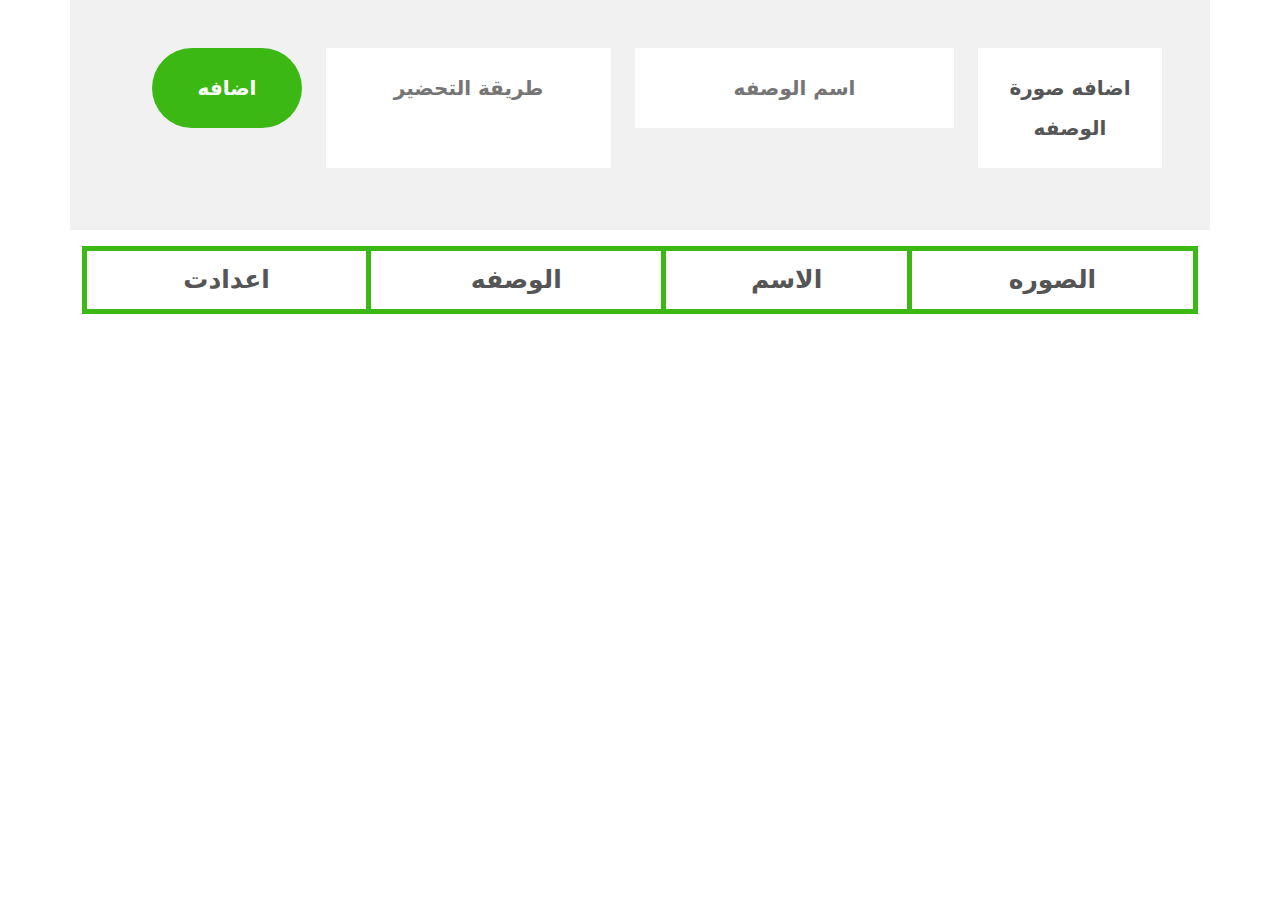
==== admin.html @ 927aaa8d "Staring files" ====
<!DOCTYPE html>
<html lang="en">
  <head>
    <meta charset="utf-8" />
    <title>اكلتي</title>
    <meta content="width=device-width, initial-scale=1.0" name="viewport" />
    <meta content="Foody" name="keywords" />
    <meta content="Foody" name="description" />

    <!-- Favicon -->
    <link rel="shortcut icon" href="img/icon-3.png" type="image/x-icon" />

    <!-- Google Web Fonts -->
    <link rel="preconnect" href="https://fonts.googleapis.com" />
    <link rel="preconnect" href="https://fonts.gstatic.com" crossorigin />
    <link
      href="https://fonts.googleapis.com/css2?family=Open+Sans:wght@400;500&family=Lora:wght@600;700&display=swap"
      rel="stylesheet"
    />

    <!-- Icon Font Stylesheet -->
    <link
      href="https://cdnjs.cloudflare.com/ajax/libs/font-awesome/5.10.0/css/all.min.css"
      rel="stylesheet"
    />
    <link
      href="https://cdn.jsdelivr.net/npm/bootstrap-icons@1.4.1/font/bootstrap-icons.css"
      rel="stylesheet"
    />

    <!-- Libraries Stylesheet -->
    <link href="lib/animate/animate.min.css" rel="stylesheet" />
    <link href="lib/owlcarousel/assets/owl.carousel.min.css" rel="stylesheet" />

    <!-- Customized Bootstrap Stylesheet -->
    <link href="css/bootstrap.min.css" rel="stylesheet" />

    <!-- Template Stylesheet -->
    <link href="css/style.css" rel="stylesheet" />
    <style>
      input,
      input:focus,
      input:hover,
      button,
      textarea {
        background: #fff;
        padding: 20px;
        font-size: 20px;
        text-align: center;
        line-height: 2;
        font-weight: bold;
        font-family: system-ui;
        border: none;
        box-shadow: 0;
        resize: none;
      }
      button {
        border-radius: 50px;
        background-color: #3cb815;
        color: #fff;
        width: 150px;
      }
      table {
        width: 100%;
        font-size: 25px;
        font-family: system-ui, -apple-system, BlinkMacSystemFont, "Segoe UI",
          Roboto, Oxygen, Ubuntu, Cantarell, "Open Sans", "Helvetica Neue",
          sans-serif;
        border: 2px solid #3cb815;
      }
      thead tr th {
        border-width: 5px !important;
        padding: 10px;
        text-align: center;
      }
    </style>
  </head>
  <body style="direction: rtl">
    <div class="container p-5" style="background: #f1f1f1">
      <div class="row">
        <div class="col">
          <label
            for="label-img"
            class="form-label d-block"
            style="
              background: #fff;
              padding: 20px;
              font-size: 20px;
              text-align: center;
              line-height: 2;
              font-weight: bold;
              font-family: system-ui;
              cursor: pointer;
            "
          >
            اضافه صورة الوصفه</label
          >
          <input type="file" id="label-img" style="display: none" />
        </div>
        <div class="col">
          <input
            type="text"
            class="form-label"
            name=""
            id=""
            placeholder="اسم الوصفه"
          />
        </div>
        <div class="col">
          <textarea class="form-label" placeholder="طريقة التحضير"></textarea>
        </div>
        <div class="col">
          <button>اضافه</button>
        </div>
      </div>
    </div>
    <div class="container pt-3">
      <table>
        <thead>
          <tr>
            <th>الصوره</th>
            <th>الاسم</th>
            <th>الوصفه</th>
            <th>اعدادت</th>
          </tr>
        </thead>
      </table>
    </div>
  </body>
</html>
---- css/style.css ----
/********** Template CSS **********/
:root {
  --primary: #3cb815;
  --secondary: #f65005;
  --light: #f7f8fc;
  --dark: #111111;
}

.back-to-top {
  position: fixed;
  display: none;
  right: 30px;
  bottom: 30px;
  z-index: 99;
}

.my-6 {
  margin-top: 6rem;
  margin-bottom: 6rem;
}

.py-6 {
  padding-top: 6rem;
  padding-bottom: 6rem;
}

.bg-icon {
  background: url(../img/bg-icon.png) center center repeat;
  background-size: contain;
}

/*** Spinner ***/
#spinner {
  opacity: 0;
  visibility: hidden;
  transition: opacity 0.5s ease-out, visibility 0s linear 0.5s;
  z-index: 99999;
}

#spinner.show {
  transition: opacity 0.5s ease-out, visibility 0s linear 0s;
  visibility: visible;
  opacity: 1;
}

/*** Button ***/
.btn {
  font-weight: 500;
  transition: 0.5s;
}

.btn.btn-primary,
.btn.btn-secondary,
.btn.btn-outline-primary:hover,
.btn.btn-outline-secondary:hover {
  color: #ffffff;
}

.btn-square {
  width: 38px;
  height: 38px;
}

.btn-sm-square {
  width: 32px;
  height: 32px;
}

.btn-lg-square {
  width: 48px;
  height: 48px;
}

.btn-square,
.btn-sm-square,
.btn-lg-square {
  padding: 0;
  display: flex;
  align-items: center;
  justify-content: center;
  font-weight: normal;
}

/*** Navbar ***/
.fixed-top {
  transition: 0.5s;
}

.top-bar {
  height: 45px;
  border-bottom: 1px solid rgba(0, 0, 0, 0.07);
}

.navbar .dropdown-toggle::after {
  border: none;
  content: "\f107";
  font-family: "Font Awesome 5 Free";
  font-weight: 900;
  vertical-align: middle;
  margin-left: 8px;
}

.navbar .navbar-nav .nav-link {
  padding: 25px 15px;
  color: #555555;
  font-weight: 500;
  outline: none;
}

.navbar .navbar-nav .nav-link:hover,
.navbar .navbar-nav .nav-link.active {
  color: var(--dark);
}

@media (max-width: 991.98px) {
  .navbar .navbar-nav {
    margin-top: 10px;
    border-top: 1px solid rgba(0, 0, 0, 0.07);
    background: #ffffff;
  }

  .navbar .navbar-nav .nav-link {
    padding: 10px;
  }
}

@media (min-width: 992px) {
  .navbar .nav-item .dropdown-menu {
    display: block;
    visibility: hidden;
    top: 100%;
    transform: rotateX(-75deg);
    transform-origin: 0% 0%;
    transition: 0.5s;
    opacity: 0;
  }

  .navbar .nav-item:hover .dropdown-menu {
    transform: rotateX(0deg);
    visibility: visible;
    transition: 0.5s;
    opacity: 1;
  }
}

/*** Header ***/
.carousel-caption {
  top: 0;
  left: 0;
  right: 0;
  bottom: 0;
  display: flex;
  align-items: center;
  justify-content: center;
  text-align: start;
  z-index: 1;
}

.carousel-control-prev,
.carousel-control-next {
  width: 15%;
}

.carousel-control-prev-icon,
.carousel-control-next-icon {
  width: 3rem;
  height: 3rem;
  background-color: var(--primary);
  border: 10px solid var(--primary);
  border-radius: 3rem;
}

@media (max-width: 768px) {
  #header-carousel .carousel-item {
    position: relative;
    min-height: 450px;
  }

  #header-carousel .carousel-item img {
    position: absolute;
    width: 100%;
    height: 100%;
    object-fit: cover;
  }
}

.page-header {
  padding-top: 12rem;
  padding-bottom: 6rem;
  background: url(../img/carousel-1.jpg) top right no-repeat;
  background-size: cover;
}

.breadcrumb-item + .breadcrumb-item::before {
  color: #999999;
}

/*** Section Header ***/
.section-header {
  position: relative;
  padding-top: 25px;
}

.section-header::before {
  position: absolute;
  content: "";
  width: 60px;
  height: 2px;
  top: 0;
  left: 50%;
  transform: translateX(-50%);
  background: var(--primary);
}

.section-header::after {
  position: absolute;
  content: "";
  width: 90px;
  height: 2px;
  top: 10px;
  left: 50%;
  transform: translateX(-50%);
  background: var(--secondary);
}

.section-header.text-start::before,
.section-header.text-start::after {
  left: 0;
  transform: translateX(0);
}

/*** About ***/
.about-img img {
  position: relative;
  z-index: 2;
}

.about-img::before {
  position: absolute;
  content: "";
  top: 0;
  left: -50%;
  width: 100%;
  height: 100%;
  background-image: -webkit-repeating-radial-gradient(
    #ffffff,
    #eeeeee 5px,
    transparent 5px,
    transparent 10px
  );
  background-image: -moz-repeating-radial-gradient(
    #ffffff,
    #eeeeee 5px,
    transparent 5px,
    transparent 10px
  );
  background-image: -ms-repeating-radial-gradient(
    #ffffff,
    #eeeeee 5px,
    transparent 5px,
    transparent 10px
  );
  background-image: -o-repeating-radial-gradient(
    #ffffff,
    #eeeeee 5px,
    transparent 5px,
    transparent 10px
  );
  background-image: repeating-radial-gradient(
    #ffffff,
    #eeeeee 5px,
    transparent 5px,
    transparent 10px
  );
  background-size: 20px 20px;
  transform: skew(20deg);
  z-index: 1;
}

/*** Product ***/
.nav-pills .nav-item .btn {
  color: var(--dark);
}

.nav-pills .nav-item .btn:hover,
.nav-pills .nav-item .btn.active {
  color: #ffffff;
}

.product-item {
  box-shadow: 0 0 45px rgba(0, 0, 0, 0.07);
}

.product-item img {
  transition: 0.5s;
}



.product-item small a:hover {
  color: var(--primary) !important;
}

/*** Testimonial ***/
.testimonial-carousel .owl-item .testimonial-item img {
  width: 60px;
  height: 60px;
}

.testimonial-carousel .owl-item .testimonial-item,
.testimonial-carousel .owl-item .testimonial-item * {
  transition: 0.5s;
}

.testimonial-carousel .owl-item.center .testimonial-item {
  background: var(--primary) !important;
}

.testimonial-carousel .owl-item.center .testimonial-item * {
  color: #ffffff !important;
}

.testimonial-carousel .owl-item.center .testimonial-item i {
  color: var(--secondary) !important;
}

.testimonial-carousel .owl-nav {
  margin-top: 30px;
  display: flex;
  justify-content: center;
}

.testimonial-carousel .owl-nav .owl-prev,
.testimonial-carousel .owl-nav .owl-next {
  margin: 0 12px;
  width: 50px;
  height: 50px;
  display: flex;
  align-items: center;
  justify-content: center;
  color: var(--dark);
  border: 2px solid var(--primary);
  border-radius: 50px;
  font-size: 18px;
  transition: 0.5s;
}

.testimonial-carousel .owl-nav .owl-prev:hover,
.testimonial-carousel .owl-nav .owl-next:hover {
  color: #ffffff;
  background: var(--primary);
}

/*** Footer ***/
.footer {
  color: #999999;
}

.footer .btn.btn-link {
  display: block;
  margin-bottom: 5px;
  padding: 0;
  text-align: left;
  color: #999999;
  font-weight: normal;
  text-transform: capitalize;
  transition: 0.3s;
}

.footer .btn.btn-link::before {
  position: relative;
  content: "\f105";
  font-family: "Font Awesome 5 Free";
  font-weight: 900;
  color: #999999;
  margin-right: 10px;
}

.footer .btn.btn-link:hover {
  color: var(--light);
  letter-spacing: 1px;
  box-shadow: none;
}

.footer .copyright {
  padding: 25px 0;
  font-size: 15px;
  border-top: 1px solid rgba(256, 256, 256, 0.1);
}

.footer .copyright a {
  color: var(--light);
}

.footer .copyright a:hover {
  color: var(--primary);
}
.part-food {
  line-height: 2;
  margin: 10px auto;
  font-size: 20px;
  padding: 20px;
}
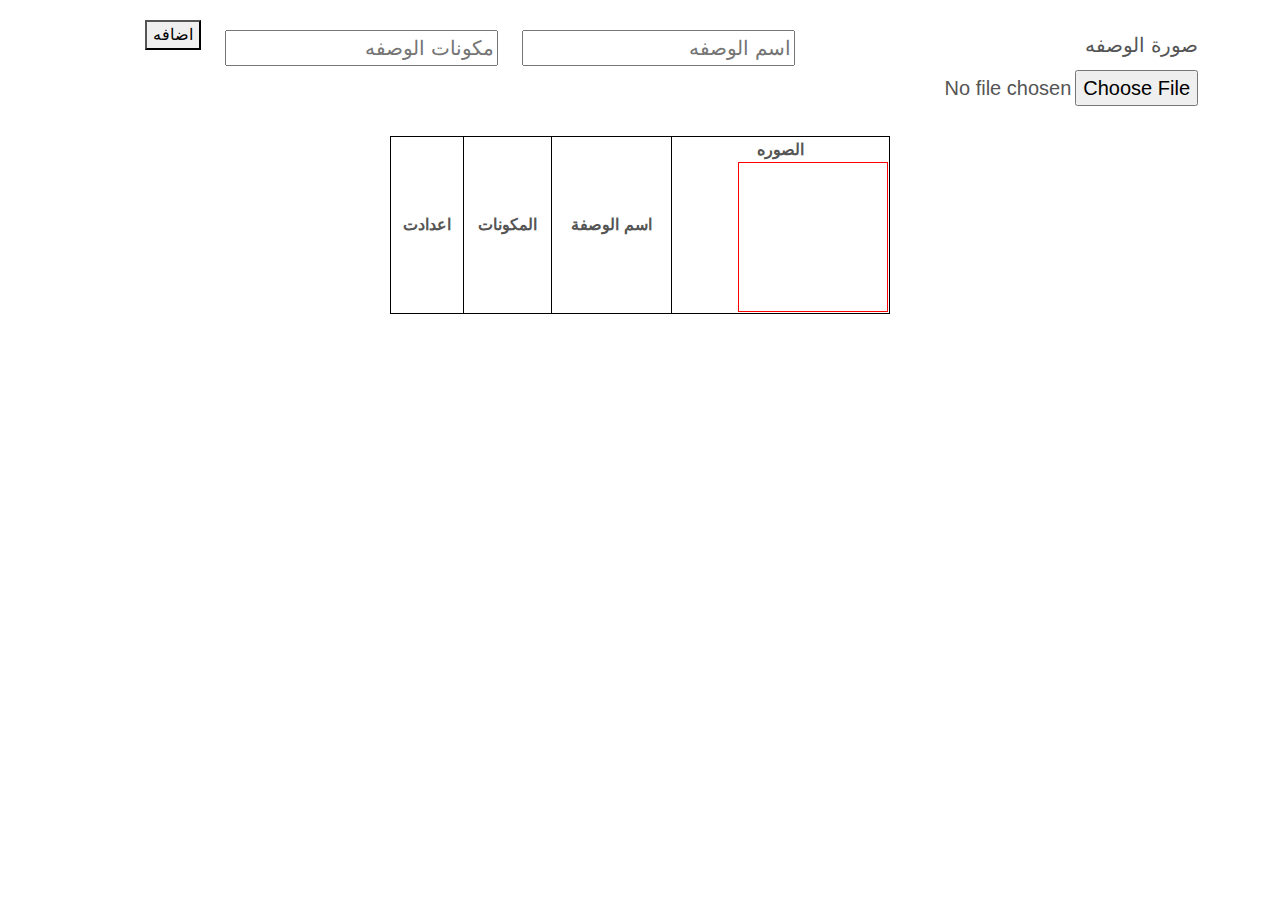
==== commit 8d5c51ef: "Staring files" ====
--- a/admin.html
+++ b/admin.html
@@ -1,130 +1,164 @@
 <!DOCTYPE html>
 <html lang="en">
-  <head>
-    <meta charset="utf-8" />
-    <title>اكلتي</title>
-    <meta content="width=device-width, initial-scale=1.0" name="viewport" />
-    <meta content="Foody" name="keywords" />
-    <meta content="Foody" name="description" />
 
-    <!-- Favicon -->
-    <link rel="shortcut icon" href="img/icon-3.png" type="image/x-icon" />
+<head>
+  <meta charset="utf-8" />
+  <title>اكلتي</title>
+  <meta content="width=device-width, initial-scale=1.0" name="viewport" />
+  <meta content="Foody" name="keywords" />
+  <meta content="Foody" name="description" />
 
-    <!-- Google Web Fonts -->
-    <link rel="preconnect" href="https://fonts.googleapis.com" />
-    <link rel="preconnect" href="https://fonts.gstatic.com" crossorigin />
-    <link
-      href="https://fonts.googleapis.com/css2?family=Open+Sans:wght@400;500&family=Lora:wght@600;700&display=swap"
-      rel="stylesheet"
-    />
+  <!-- Favicon -->
+  <link rel="shortcut icon" href="img/icon-3.png" type="image/x-icon" />
 
-    <!-- Icon Font Stylesheet -->
-    <link
-      href="https://cdnjs.cloudflare.com/ajax/libs/font-awesome/5.10.0/css/all.min.css"
-      rel="stylesheet"
-    />
-    <link
-      href="https://cdn.jsdelivr.net/npm/bootstrap-icons@1.4.1/font/bootstrap-icons.css"
-      rel="stylesheet"
-    />
+  <!-- Google Web Fonts -->
+  <link rel="preconnect" href="https://fonts.googleapis.com" />
+  <link rel="preconnect" href="https://fonts.gstatic.com" crossorigin />
+  <link href="https://fonts.googleapis.com/css2?family=Open+Sans:wght@400;500&family=Lora:wght@600;700&display=swap"
+    rel="stylesheet" />
 
-    <!-- Libraries Stylesheet -->
-    <link href="lib/animate/animate.min.css" rel="stylesheet" />
-    <link href="lib/owlcarousel/assets/owl.carousel.min.css" rel="stylesheet" />
+  <!-- Icon Font Stylesheet -->
+  <link href="https://cdnjs.cloudflare.com/ajax/libs/font-awesome/5.10.0/css/all.min.css" rel="stylesheet" />
+  <link href="https://cdn.jsdelivr.net/npm/bootstrap-icons@1.4.1/font/bootstrap-icons.css" rel="stylesheet" />
 
-    <!-- Customized Bootstrap Stylesheet -->
-    <link href="css/bootstrap.min.css" rel="stylesheet" />
+  <!-- Libraries Stylesheet -->
+  <link href="lib/animate/animate.min.css" rel="stylesheet" />
+  <link href="lib/owlcarousel/assets/owl.carousel.min.css" rel="stylesheet" />
 
-    <!-- Template Stylesheet -->
-    <link href="css/style.css" rel="stylesheet" />
-    <style>
-      input,
-      input:focus,
-      input:hover,
-      button,
-      textarea {
-        background: #fff;
-        padding: 20px;
-        font-size: 20px;
-        text-align: center;
-        line-height: 2;
-        font-weight: bold;
-        font-family: system-ui;
-        border: none;
-        box-shadow: 0;
-        resize: none;
-      }
-      button {
-        border-radius: 50px;
-        background-color: #3cb815;
-        color: #fff;
-        width: 150px;
-      }
-      table {
-        width: 100%;
-        font-size: 25px;
-        font-family: system-ui, -apple-system, BlinkMacSystemFont, "Segoe UI",
-          Roboto, Oxygen, Ubuntu, Cantarell, "Open Sans", "Helvetica Neue",
-          sans-serif;
-        border: 2px solid #3cb815;
-      }
-      thead tr th {
-        border-width: 5px !important;
-        padding: 10px;
-        text-align: center;
-      }
-    </style>
-  </head>
-  <body style="direction: rtl">
-    <div class="container p-5" style="background: #f1f1f1">
-      <div class="row">
-        <div class="col">
-          <label
-            for="label-img"
-            class="form-label d-block"
-            style="
-              background: #fff;
-              padding: 20px;
-              font-size: 20px;
-              text-align: center;
-              line-height: 2;
-              font-weight: bold;
-              font-family: system-ui;
-              cursor: pointer;
-            "
-          >
-            اضافه صورة الوصفه</label
-          >
-          <input type="file" id="label-img" style="display: none" />
-        </div>
-        <div class="col">
-          <input
-            type="text"
-            class="form-label"
-            name=""
-            id=""
-            placeholder="اسم الوصفه"
-          />
-        </div>
-        <div class="col">
-          <textarea class="form-label" placeholder="طريقة التحضير"></textarea>
-        </div>
-        <div class="col">
-          <button>اضافه</button>
-        </div>
+  <!-- Customized Bootstrap Stylesheet -->
+  <link href="css/bootstrap.min.css" rel="stylesheet" />
+
+  <!-- Template Stylesheet -->
+  <link href="css/style.css" rel="stylesheet" />
+
+</head>
+
+
+<style>
+  body {
+    font-family: "Roboto", sans-serif;
+  }
+
+  h1 {
+    text-align: center;
+  }
+
+  table,
+  form {
+    width: 500px;
+    margin: 20px auto;
+  }
+
+  table {
+    border-collapse: collapse;
+    text-align: center;
+  }
+
+  table td,
+  table th {
+    border: solid 1px black;
+  }
+
+  label,
+  input {
+    display: block;
+    margin: 10px 0;
+    font-size: 20px;
+  }
+
+  button {
+    display: block;
+  }
+
+  #display_image {
+    width: 150px;
+    height: 150px;
+    border: 1px solid red;
+  }
+</style>
+
+<body style="direction: rtl;">
+  <form class="container">
+    <div class="row">
+      <div class="col">
+        <label for="img">صورة الوصفه</label>
+        <input type="file" id="image_input" accept="image/png, image/jpg">
+      </div>
+      <div class="col">
+        <input type="text" name="url" id="url" placeholder="اسم الوصفه" />
+      </div>
+      <div class="col">
+        <input type="text" name="website" id="website" placeholder="مكونات الوصفه" />
+      </div>
+      <div class="col">
+        <button>اضافه</button>
       </div>
     </div>
-    <div class="container pt-3">
-      <table>
-        <thead>
+  </form>
+  <table>
+    <thead>
+      <tr>
+        <th>الصوره
+          <div id="display_image"></div>
+        </th>
+        <th>اسم الوصفة</th>
+        <th>المكونات</th>
+        <th>اعدادت</th>
+      </tr>
+    </thead>
+    <tbody></tbody>
+  </table>
+  <script>
+    const formEl = document.querySelector("form");
+    const tbodyEl = document.querySelector("tbody");
+    const tableEl = document.querySelector("table");
+    const image_input = document.querySelector("#image_input");
+    var uploaded_image = "";
+
+    image_input.addEventListener("change", function () {
+      const reader = new FileReader();
+      reader.addEventListener("load", () => {
+        uploaded_image = reader.result;
+        document.querySelector("#display_image").style.backgroundImage = `url(${uploaded_image})`;
+      });
+      reader.readAsDataURL(this.files[0]);
+    })
+
+    function onAddWebsite(e) {
+      e.preventDefault();
+      const img = document.querySelector('input[type="file"]');
+      const formData = new FormData();
+
+      const file = img.files[0];
+      formData.append('image', file);
+      console.log(file)
+     
+      const website = document.getElementById("website").value;
+      const url = document.getElementById("url").value;
+      tbodyEl.innerHTML += `
           <tr>
-            <th>الصوره</th>
-            <th>الاسم</th>
-            <th>الوصفه</th>
-            <th>اعدادت</th>
+            <td><img src="${file}"></td>
+              <td>${url}</td>
+              <td>${website}</td>
+              <td><button class="deleteBtn"><i class="fa fa-trash" aria-hidden="true"></i></button></td>
+              
           </tr>
-        </thead>
-      </table>
-    </div>
-  </body>
-</html>
+      `;
+    }
+
+
+    function onDeleteRow(e) {
+      if (!e.target.classList.contains("deleteBtn")) {
+        return;
+      }
+
+      const btn = e.target;
+      btn.closest("tr").remove();
+    }
+
+    formEl.addEventListener("submit", onAddWebsite);
+    tableEl.addEventListener("click", onDeleteRow);
+  </script>
+</body>
+
+</html>